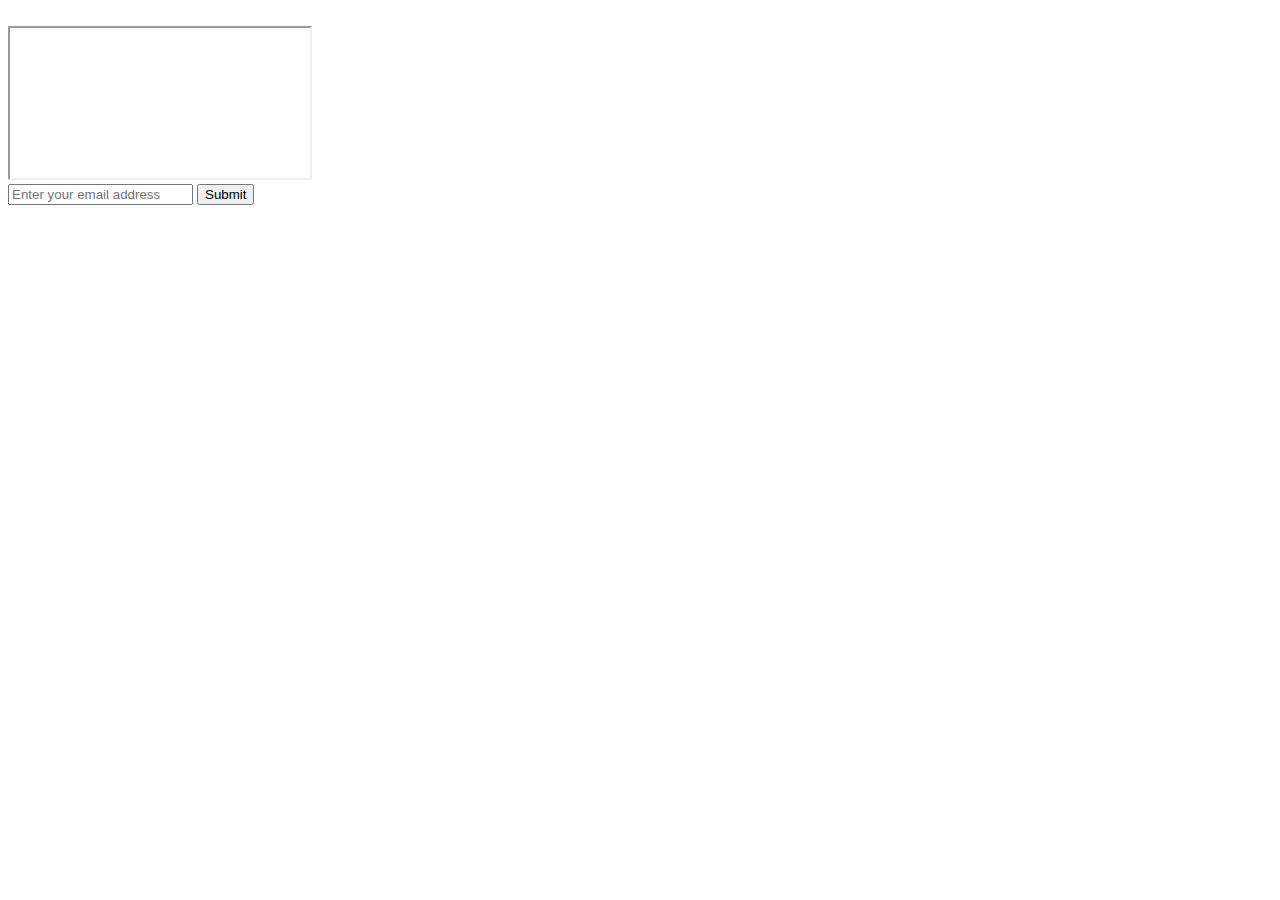
==== responsive-web-design/product-landing-page/index.html @ 2a955dc0 "Added new content to Responsive Web Design" ====
<!DOCTYPE html>
<html>
  <head>
    <meta charset="utf-8" />
    <meta name="viewport" content="width=device-width, initial-scale=1.0" />
    <link rel="stylesheet" href="styles.css">
  </head>
  <body>
    <header id="header">
      <img id="header-img"/>
      <nav id="nav-bar"> <!--The navbar should always be at the top of the viewport-->
        <a class="nav-link"></a><!--section 1-->
        <a class="nav-link"></a><!--section 2-->
        <a class="nav-link"></a><!--section 3-->
      </nav>
    </header>
    <iframe id="video"></iframe>
    <form id="form" action="https://www.freecodecamp.com/email-submit">
      <input id="email" type="email" placeholder="Enter your email address" />
      <input id="submit" type="submit">
    </form>
  </body>
</html>
---- responsive-web-design/product-landing-page/styles.css ----
/*
Your product landing page should have at least one media query

Your product landing page should utilize CSS flexbox at least once
*/
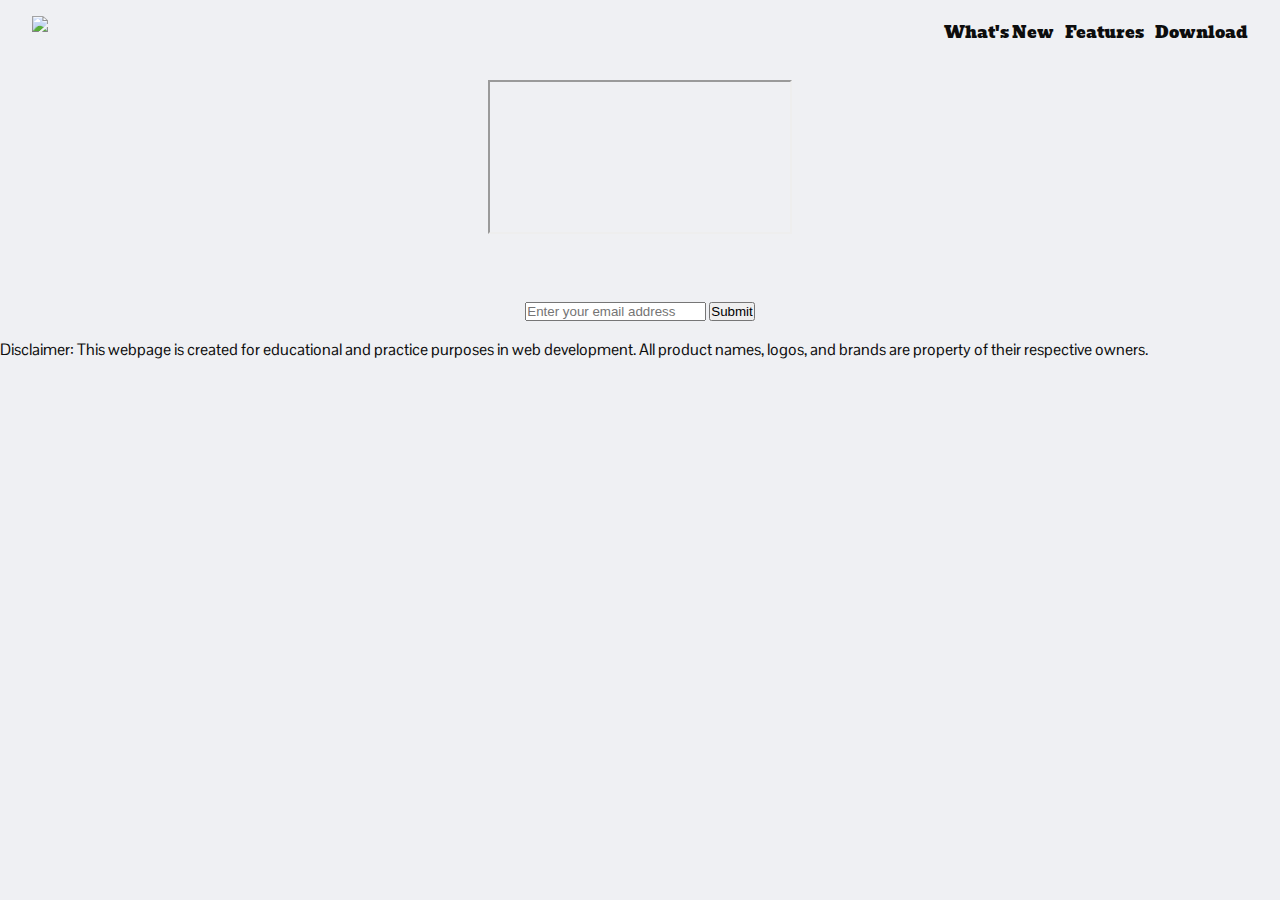
==== commit c6aa1c42: "Added new content to Responsive Web Design" ====
--- a/responsive-web-design/product-landing-page/index.html
+++ b/responsive-web-design/product-landing-page/index.html
@@ -2,22 +2,44 @@
 <html>
   <head>
     <meta charset="utf-8" />
+    <title>Product Landing Page</title>
     <meta name="viewport" content="width=device-width, initial-scale=1.0" />
     <link rel="stylesheet" href="styles.css">
+    <link
+      rel="stylesheet"
+      href="https://use.fontawesome.com/releases/v6.5.1/css/all.css"
+    />
+    <link rel="preconnect" href="https://fonts.googleapis.com">
+    <link rel="preconnect" href="https://fonts.gstatic.com" crossorigin>
+    <link href="https://fonts.googleapis.com/css2?family=Bevan:ital@0;1&display=swap" rel="stylesheet">
+    <link rel="preconnect" href="https://fonts.googleapis.com">
+    <link rel="preconnect" href="https://fonts.gstatic.com" crossorigin>
+    <link href="https://fonts.googleapis.com/css2?family=Bevan:ital@0;1&family=Pontano+Sans:wght@300..700&display=swap" rel="stylesheet">
   </head>
   <body>
     <header id="header">
-      <img id="header-img"/>
+      <img id="header-img" src="https://upload.wikimedia.org/wikipedia/commons/thumb/3/3c/Logo_Blender.svg/2560px-Logo_Blender.svg.png"/>
       <nav id="nav-bar"> <!--The navbar should always be at the top of the viewport-->
-        <a class="nav-link"></a><!--section 1-->
-        <a class="nav-link"></a><!--section 2-->
-        <a class="nav-link"></a><!--section 3-->
+        <a class="nav-link" href="#New_Stuff">What's New</a><!--section 1-->
+        <a class="nav-link" href="#Features">Features</a><!--section 2-->
+        <a class="nav-link" href="#Download">Download</a><!--section 3-->
       </nav>
     </header>
-    <iframe id="video"></iframe>
-    <form id="form" action="https://www.freecodecamp.com/email-submit">
-      <input id="email" type="email" placeholder="Enter your email address" />
-      <input id="submit" type="submit">
-    </form>
+    <!--section 1-->
+    <section id="New_Stuff">
+      <iframe id="video" src="https://www.youtube.com/embed/eoY1Mc70uTo" referrerpolicy="no-referrer"></iframe>
+    </section>
+    <!--section 2-->
+    <section id="Features">
+    </section>
+    <!--section 3-->
+    <section id="Download">
+      <form id="form" action="https://www.freecodecamp.com/email-submit">
+        <input id="email" type="email" placeholder="Enter your email address" />
+        <input id="submit" type="submit">
+      </form>
+    </section>
+    <footer>Disclaimer: This webpage is created for educational and practice purposes in web development. All product names, logos, and brands are property of their respective owners.
+    </footer>
   </body>
 </html>--- a/responsive-web-design/product-landing-page/styles.css
+++ b/responsive-web-design/product-landing-page/styles.css
@@ -2,4 +2,61 @@
 Your product landing page should have at least one media query
 
 Your product landing page should utilize CSS flexbox at least once
-*/+*/
+* {
+  box-sizing: border-box;
+  margin: 0;
+  padding: 0;
+}
+
+:root {
+  --white1: #fffffe;
+  --white2: #eff0f3;
+  --black1: #0d0d0d;
+  --black2: #2a2a2a;
+  --orange: #ff8e3c;
+  --rose: #d9376e;
+}
+
+body {
+  height: 100vh;
+  margin: 0;
+  overflow: hidden;
+  font-family: "Bevan", serif;
+  background-color: var(--white2);
+  color: var(--black1);
+}
+
+#header {
+  height: 64px;
+  padding: 16px 32px;
+  display: flex;
+  align-items: center;
+  justify-content: space-between;
+}
+
+#header-img {
+  height: 100%;
+}
+
+#nav-bar a {
+  text-decoration: none;
+  color: inherit;
+  padding-left: 8px;
+}
+
+#nav-bar a:hover {
+  text-decoration: none;
+  color: var(--orange);
+}
+
+section {
+  margin: auto 0;
+  display: flex;
+  justify-content: center;
+  padding: 16px 32px;
+}
+
+footer {
+  font-family: "Pontano Sans", sans-serif;
+}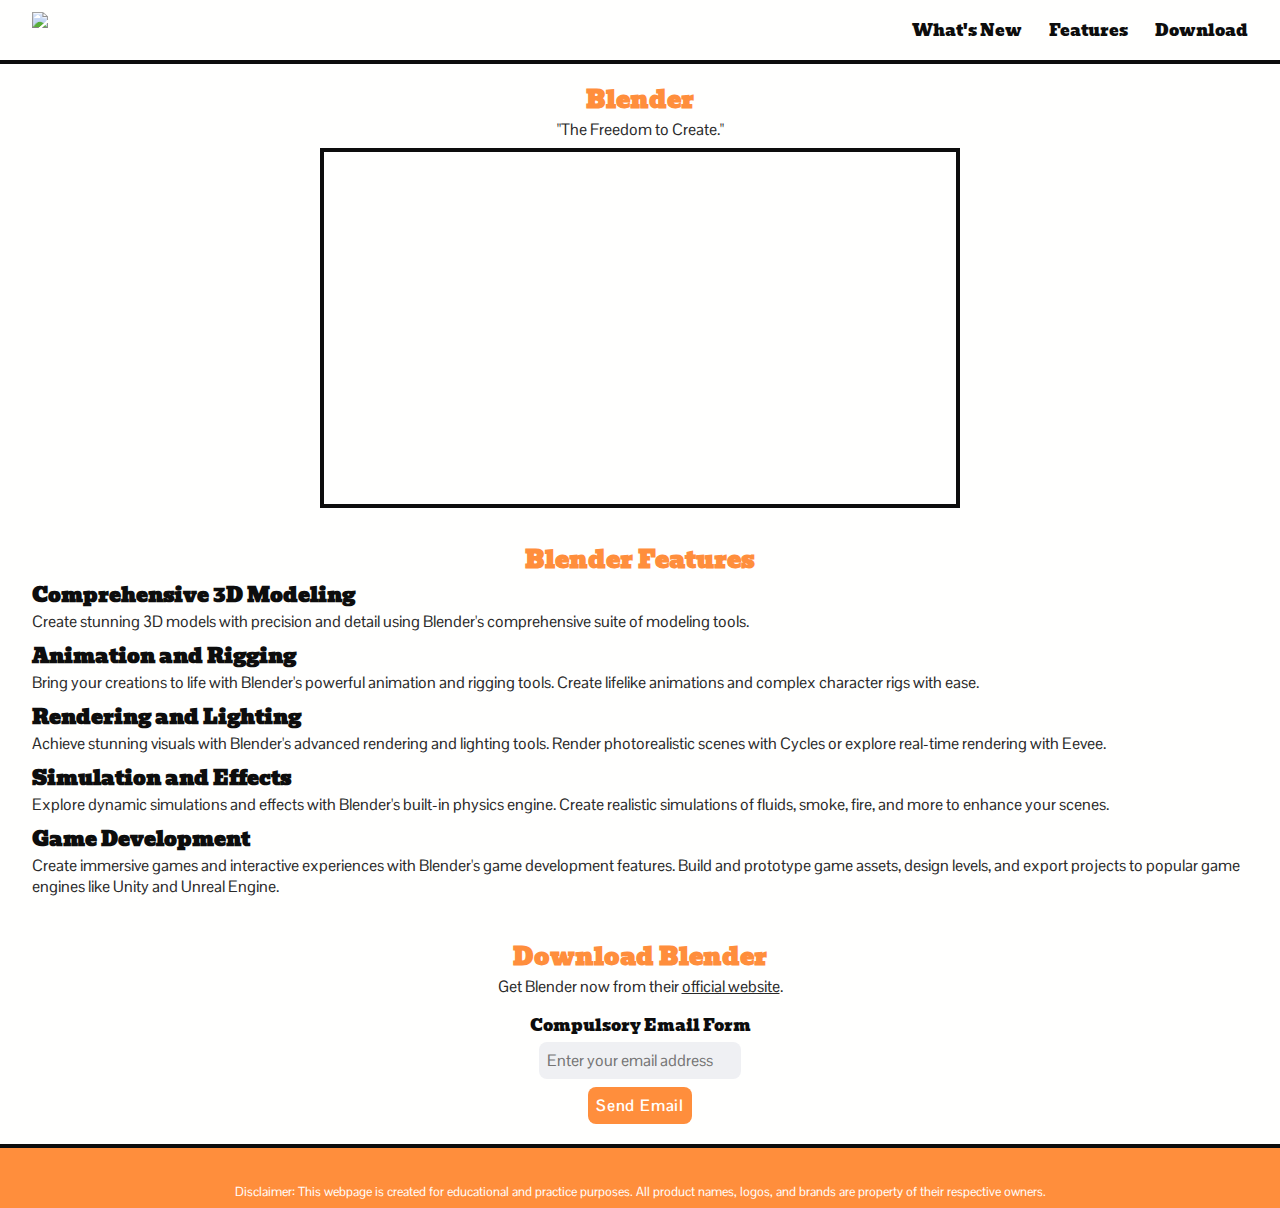
==== commit e8ed0b86: "Added new content to Responsive Web Design" ====
--- a/responsive-web-design/product-landing-page/index.html
+++ b/responsive-web-design/product-landing-page/index.html
@@ -2,13 +2,10 @@
 <html>
   <head>
     <meta charset="utf-8" />
+    <meta name="author" content="Oriana Fawkes" />
     <title>Product Landing Page</title>
     <meta name="viewport" content="width=device-width, initial-scale=1.0" />
     <link rel="stylesheet" href="styles.css">
-    <link
-      rel="stylesheet"
-      href="https://use.fontawesome.com/releases/v6.5.1/css/all.css"
-    />
     <link rel="preconnect" href="https://fonts.googleapis.com">
     <link rel="preconnect" href="https://fonts.gstatic.com" crossorigin>
     <link href="https://fonts.googleapis.com/css2?family=Bevan:ital@0;1&display=swap" rel="stylesheet">
@@ -19,6 +16,7 @@
   <body>
     <header id="header">
       <img id="header-img" src="https://upload.wikimedia.org/wikipedia/commons/thumb/3/3c/Logo_Blender.svg/2560px-Logo_Blender.svg.png"/>
+      <img id="header-img-no-text" src="https://upload.wikimedia.org/wikipedia/commons/thumb/0/0c/Blender_logo_no_text.svg/2503px-Blender_logo_no_text.svg.png"/>
       <nav id="nav-bar"> <!--The navbar should always be at the top of the viewport-->
         <a class="nav-link" href="#New_Stuff">What's New</a><!--section 1-->
         <a class="nav-link" href="#Features">Features</a><!--section 2-->
@@ -27,19 +25,42 @@
     </header>
     <!--section 1-->
     <section id="New_Stuff">
-      <iframe id="video" src="https://www.youtube.com/embed/eoY1Mc70uTo" referrerpolicy="no-referrer"></iframe>
+      <h1>Blender</h1>
+      <p>"The Freedom to Create."</p>
+      <iframe id="video" src="https://www.youtube.com/embed/eoY1Mc70uTo" referrerpolicy="no-referrer" title="What's New in Blender"></iframe>
     </section>
     <!--section 2-->
     <section id="Features">
+      <h1>Blender Features</h1>
+      <ul>
+        <li>
+          <h2>Comprehensive 3D Modeling</h2><p>Create stunning 3D models with precision and detail using Blender's comprehensive suite of modeling tools.</p>
+        </li>
+        <li>
+          <h2>Animation and Rigging</h2><p>Bring your creations to life with Blender's powerful animation and rigging tools. Create lifelike animations and complex character rigs with ease.</p>
+        </li>
+        <li>
+          <h2>Rendering and Lighting</h2><p>Achieve stunning visuals with Blender's advanced rendering and lighting tools. Render photorealistic scenes with Cycles or explore real-time rendering with Eevee.</p>
+        </li>
+        <li>
+          <h2>Simulation and Effects</h2><p>Explore dynamic simulations and effects with Blender's built-in physics engine. Create realistic simulations of fluids, smoke, fire, and more to enhance your scenes.</p>
+        </li>
+        <li>
+          <h2>Game Development</h2><p>Create immersive games and interactive experiences with Blender's game development features. Build and prototype game assets, design levels, and export projects to popular game engines like Unity and Unreal Engine.</p>
+        </li>
+      </ul>
     </section>
     <!--section 3-->
     <section id="Download">
+      <h1>Download Blender</h1>
+      <p>Get Blender now from their <a href="https://www.blender.org/download/" rel="no-referrer">official website</a>.</p>
       <form id="form" action="https://www.freecodecamp.com/email-submit">
-        <input id="email" type="email" placeholder="Enter your email address" />
-        <input id="submit" type="submit">
+        <label for="email">Compulsory Email Form</label>
+        <input id="email" type="email" name="email" placeholder="Enter your email address" required/>
+        <input id="submit" type="submit" value="Send Email">
       </form>
     </section>
-    <footer>Disclaimer: This webpage is created for educational and practice purposes in web development. All product names, logos, and brands are property of their respective owners.
+    <footer>Disclaimer: This webpage is created for educational and practice purposes. All product names, logos, and brands are property of their respective owners.
     </footer>
   </body>
 </html>--- a/responsive-web-design/product-landing-page/styles.css
+++ b/responsive-web-design/product-landing-page/styles.css
@@ -1,8 +1,3 @@
-/*
-Your product landing page should have at least one media query
-
-Your product landing page should utilize CSS flexbox at least once
-*/
 * {
   box-sizing: border-box;
   margin: 0;
@@ -10,53 +5,187 @@
 }
 
 :root {
-  --white1: #fffffe;
-  --white2: #eff0f3;
   --black1: #0d0d0d;
   --black2: #2a2a2a;
   --orange: #ff8e3c;
   --rose: #d9376e;
+  --white1: #fffffe;
+  --white2: #eff0f3;
+}
+
+html {
+  font-size: 16px;
+  scroll-behavior: smooth;
 }
 
 body {
+  background-color: var(--white1);
+  color: var(--black1);
+  font-family: "Bevan", serif;
   height: 100vh;
   margin: 0;
-  overflow: hidden;
-  font-family: "Bevan", serif;
-  background-color: var(--white2);
-  color: var(--black1);
+  position: absolute;
 }
 
+/* Header Content */
+
 #header {
+  align-items: center;
+  background-color: var(--white1);
+  border-bottom: var(--black1) 4px solid;
+  display: flex;
   height: 64px;
-  padding: 16px 32px;
-  display: flex;
-  align-items: center;
   justify-content: space-between;
+  padding: 8px 32px;
+  position: fixed;
+  width: 100%;
+  z-index: 999;
 }
 
 #header-img {
-  height: 100%;
+  height: 80%;
+}
+
+#header-img-no-text {
+  display: none;
 }
 
 #nav-bar a {
+  color: inherit;
+  margin-left: 24px;
   text-decoration: none;
-  color: inherit;
-  padding-left: 8px;
 }
 
 #nav-bar a:hover {
+  color: var(--orange);
   text-decoration: none;
+}
+
+/* Main Content */
+
+section {
+  align-items: center;
+  display: flex;
+  flex-direction: column;
+  justify-content: center;
+  margin: auto 0;
+  padding: 16px 32px;
+}
+
+section:first-of-type {
+  margin-top: 64px;
+  padding: 16px 0;
+}
+
+section h1 {
+  color: var(--orange);
+  font-size: 1.5rem;  
+}
+
+section h2 {
+  color: var(--black1);
+  font-size: 1.25rem;
+}
+
+section p {
+  color: var(--black2);
+  font-family: "Pontano Sans", sans-serif;
+  margin-bottom: 8px;
+}
+
+section a {
+  color: inherit;
+  text-decoration: underline;
+}
+
+section a:hover {
   color: var(--orange);
 }
 
-section {
-  margin: auto 0;
-  display: flex;
-  justify-content: center;
-  padding: 16px 32px;
+#video {
+  border: var(--black1) 4px solid;
+  height: 360px;
+  width: 640px;
 }
 
+section ul {
+  list-style-type: none;
+}
+
+#form {
+  display: flex;
+  flex-direction: column;
+  margin-top: 8px;
+}
+
+#form input {
+  border-radius: 8px;
+  border: none;
+  font-family: "Pontano Sans", sans-serif;
+  font-size: 1rem;
+  margin: 4px auto;
+  padding: 8px;
+}
+
+#form input[type="email"] {
+  background-color: var(--white2);
+  
+}
+
+#form input[type="submit"] {
+  background-color: var(--orange);
+  color: var(--white1);
+  cursor: pointer;
+  font-weight: bolder;
+  letter-spacing: 0.05rem;
+}
+
+/* Footer Content */
+
 footer {
+  align-items: center;
+  background-color: var(--orange);
+  border-top: var(--black1) 4px solid;
+  color: var(--white1);
+  display: flex;
+  flex-direction: column;
   font-family: "Pontano Sans", sans-serif;
+  font-size: 0.8rem;
+  height: 64px;
+  justify-content: flex-end;
+  padding: 8px 32px;
+}
+
+/* Media Query */
+
+@media only screen and (max-width : 640px) {
+  html {
+    font-size: 14px;
+  }
+
+  #header {
+    align-items: center;
+    display: flex;
+    height: 64px;
+    justify-content: space-between;
+    padding: 8px 16px;
+  }
+
+  #header-img {
+    display: none;
+  }
+  
+  #header-img-no-text {
+    display:block;
+    height: 80%;
+  }
+
+  #nav-bar a {
+    margin-left: 12px;
+  }
+
+  #video {
+    height: 180px;
+    width: 320px;
+  }
 }